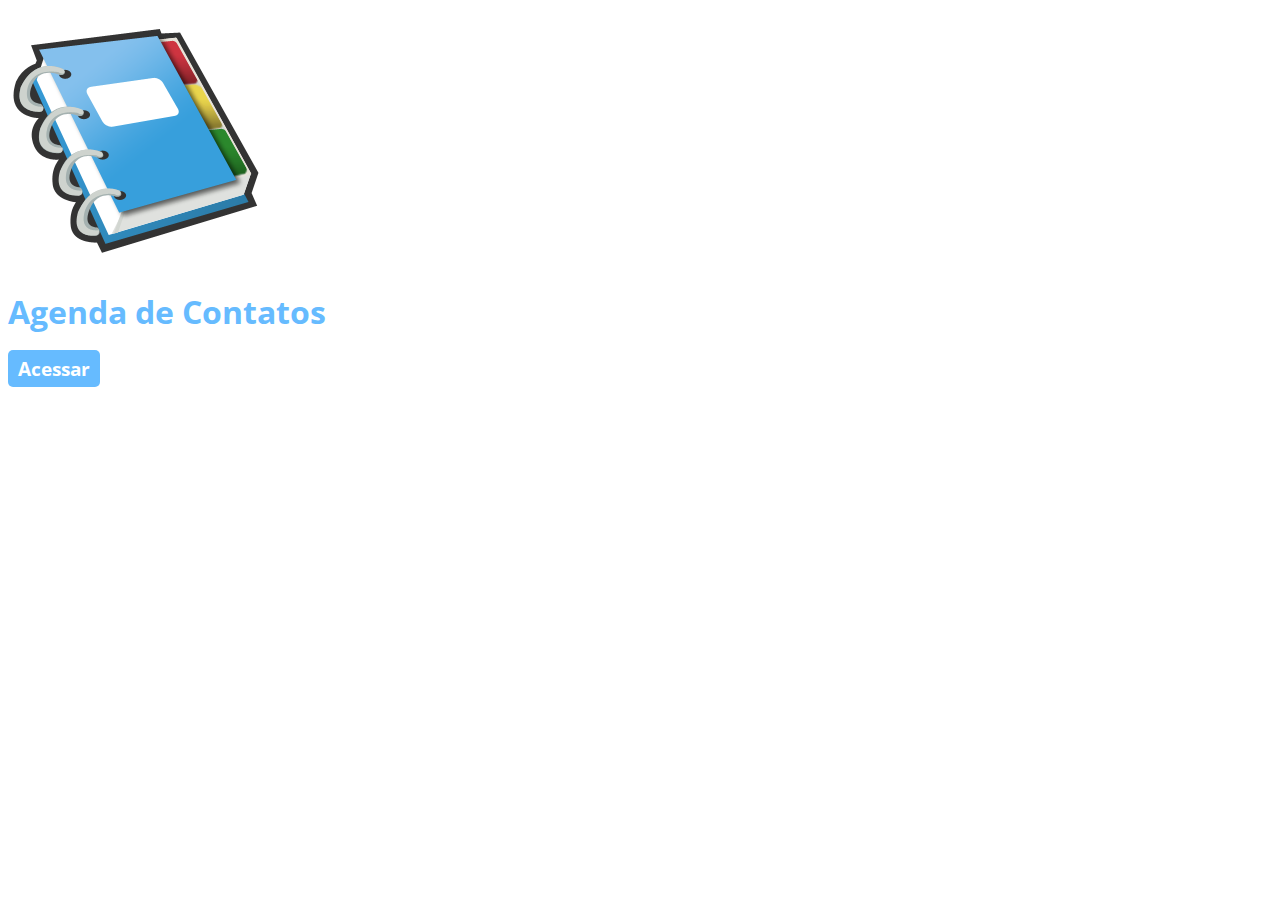
==== src/main/webapp/index.html @ 415344f7 "Merge pull request #1 from JoaoPstein/develop" ====
<!DOCTYPE html>
<html lang="pt-br">
<head>
<meta charset="utf-8">
<title>Agenda de contatos - Home</title>
<link rel="icon" href="imagens/favicon.png">
<link rel="stylesheet" href="style.css">
</head>
<body>
	<img src="imagens/agenda.png">
	<h1>Agenda de Contatos</h1>
	<a href="new.html" class="Botao1">Acessar</a>
</body>
</html>
---- src/main/webapp/style.css ----
@charset "utf-8";

@import	url('https://fonts.googleapis.com/css2?family=Open+Sans:wght@400;700&display=swap');

body {
	font-family: 'Open Sans', sans-serif;
	font-size: 1em;
	font-weight: 400;
}

h1 {
	color: #66bbff;
}

.Botao1 {
	text-decoration: none;
	background-color: #66bbff;
	padding: 5px 10px 5px 10px;
	color: #fff;
	font-size: 1.2em;
	font-weight: 700;
	border-radius: 5px;
	border: 0;
	cursor: pointer;
}

.Botao2 {
	text-decoration: none;
	background-color: #d51213;
	padding: 5px 10px 5px 10px;
	color: #fff;
	font-size: 1.2em;
	font-weight: 700;
	border-radius: 5px;
}

.Caixa1 {
	width: 320px;
	padding: 5px;
	margin-bottom: 10px;
	border: 1px solid #66bbff;
	border-radius: 5px;
}

.Caixa2 {
	padding: 5px;
	margin-bottom: 10px;
	border: 1px solid #66bbff;
	border-radius: 5px;
}

#caixa3 {
	padding: 5px;
	margin-bottom: 10px;
	border: 1px solid #ff0000;
}

#tabela {
	margin-top: 30px;
	border-collapse: collapse;
}

#tabela th {
	border: 1px solid #ddd;
	padding: 10px;
	text-align: left;
	background-color: #66bbff;
	color: #fff;
}

#tabela td {
	border: 1px solid #ddd;
	padding: 10px;
}
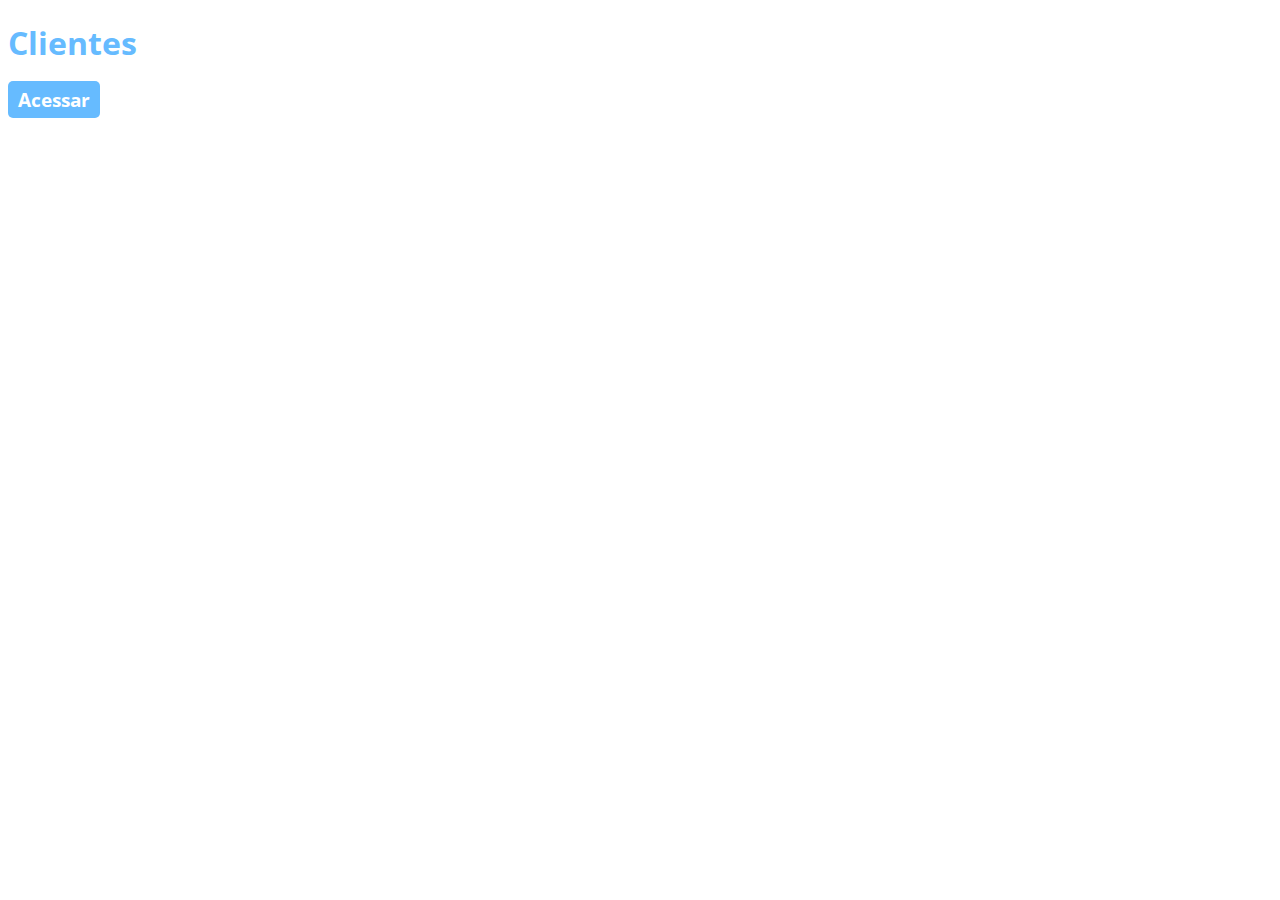
==== commit c29b5555: "init" ====
--- a/src/main/webapp/index.html
+++ b/src/main/webapp/index.html
@@ -2,13 +2,11 @@
 <html lang="pt-br">
 <head>
 <meta charset="utf-8">
-<title>Agenda de contatos - Home</title>
-<link rel="icon" href="imagens/favicon.png">
+<title>Clientes - Home</title>
 <link rel="stylesheet" href="style.css">
 </head>
 <body>
-	<img src="imagens/agenda.png">
-	<h1>Agenda de Contatos</h1>
-	<a href="new.html" class="Botao1">Acessar</a>
+	<h1>Clientes</h1>
+	<a href="main" class="Botao1">Acessar</a>
 </body>
 </html>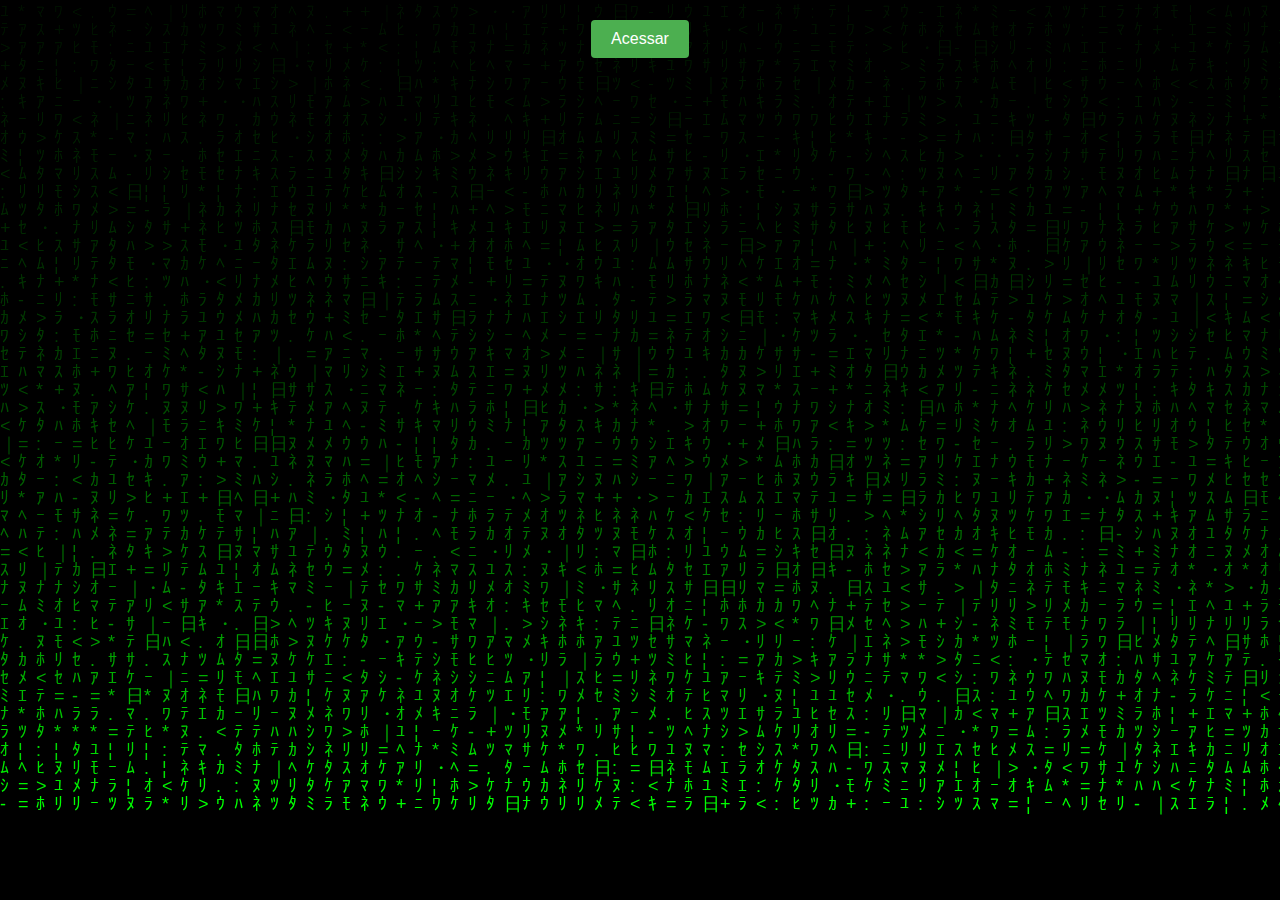
==== commit 36707f3c: "Merge pull request #9 from JoaoPstein/feature/init" ====
--- a/src/main/webapp/index.html
+++ b/src/main/webapp/index.html
@@ -1,12 +1,154 @@
 <!DOCTYPE html>
 <html lang="pt-br">
 <head>
-<meta charset="utf-8">
-<title>Clientes - Home</title>
-<link rel="stylesheet" href="style.css">
+  <meta charset="utf-8">
+  <title>Clientes - Home</title>
+  <link rel="stylesheet" href="style01.css">
+  <style>
+    * {
+      margin: 0;
+      padding: 0;
+    }
+
+    body {
+      background-color: black;
+      overflow: hidden;
+      position: relative;
+    }
+
+    .matrix-animation {
+      position: fixed;
+      top: 0;
+      left: 0;
+      width: 100%;
+      height: 100%;
+      pointer-events: none;
+      z-index: -1;
+    }
+
+    .matrix-animation canvas {
+      display: block;
+    }
+  </style>
 </head>
 <body>
-	<h1>Clientes</h1>
-	<a href="main" class="Botao1">Acessar</a>
+  <div class="matrix-animation"></div>
+
+  <div class="main-content">
+    <a href="new.html" class="Botao1">Acessar</a>
+  </div>
+
+  <script>
+    // creating the canvas element
+    const canvas = document.createElement("canvas");
+    const context = canvas.getContext("2d");
+
+    // adding the canvas to the .matrix-animation div
+    const matrixAnimation = document.querySelector(".matrix-animation");
+    matrixAnimation.appendChild(canvas);
+
+    // setting the canvas size
+    const width = (canvas.width = window.innerWidth);
+    const height = (canvas.height = window.innerHeight);
+
+    // letters used on Matrix rain
+    // more on: https://bit.ly/3yFJoU3
+    const letters = [
+      "日",
+      "ﾊ",
+      "ﾐ",
+      "ﾋ",
+      "ｰ",
+      "ｳ",
+      "ｼ",
+      "ﾅ",
+      "ﾓ",
+      "ﾆ",
+      "ｻ",
+      "ﾜ",
+      "ﾂ",
+      "ｵ",
+      "ﾘ",
+      "ｱ",
+      "ﾎ",
+      "ﾃ",
+      "ﾏ",
+      "ｹ",
+      "ﾒ",
+      "ｴ",
+      "ｶ",
+      "ｷ",
+      "ﾑ",
+      "ﾕ",
+      "ﾗ",
+      "ｾ",
+      "ﾈ",
+      "ｽ",
+      "ﾀ",
+      "ﾇ",
+      "ﾍ",
+      ":",
+      "・",
+      ".",
+      "=",
+      "*",
+      "+",
+      "-",
+      "<",
+      ">",
+      "¦",
+      "｜",
+      "ﾘ",
+    ];
+
+    const fontSize = 18;
+
+    // defining how many columns to print based on canvas width and font size
+    const columns = width / fontSize;
+
+    // creating an array of drops to each column
+    const drops = [];
+
+    // starting every drop at a y=1 position
+    for (let x = 0; x < columns; x++) {
+      drops[x] = 1;
+    }
+
+    // drawing the characters
+    function draw() {
+      // painting the background
+      // the trick here is to use opacity
+      // so it will fade out with time
+      context.fillStyle = "rgba(0, 0, 0, 0.05)";
+      context.fillRect(0, 0, width, height);
+
+      // defining font styles (color and font family/size)
+      context.fillStyle = "#0F0";
+      context.font = `${fontSize}px arial`;
+
+      // drawing the characters
+      for (let i = 0; i < drops.length; i++) {
+        // get a random letter from the array
+        const text = letters[Math.floor(Math.random() * letters.length)];
+
+        // drawing the character
+        context.fillText(text, i * fontSize, drops[i] * fontSize);
+
+        // moving the drop to the beginning of the canvas when it reaches the bottom
+        // or when the random expression is true in order to make the rain randomly
+        if (drops[i] * fontSize > height && Math.random() > 0.975) {
+          drops[i] = 0;
+        }
+
+        // moving the drop in the Y coordinate
+        drops[i]++;
+      }
+
+      // recursive call to draw frame by frame
+      window.requestAnimationFrame(draw);
+    }
+
+    draw();
+  </script>
 </body>
-</html>+</html>
--- a/src/main/webapp/style01.css
+++ b/src/main/webapp/style01.css
@@ -0,0 +1,61 @@
+/* Definições gerais */
+body {
+    background-color: #f2f2f2;
+    font-family: Arial, sans-serif;
+    text-align: center;
+  }
+  
+  h1 {
+    color: #333;
+  }
+  
+  /* Estilos para a imagem */
+  img {
+    width: 200px;
+    height: 200px;
+    margin-top: 50px;
+    animation: rotate 4s infinite linear;
+  }
+  
+  @keyframes rotate {
+    from {
+      transform: rotate(0deg);
+    }
+    to {
+      transform: rotate(360deg);
+    }
+  }
+  
+  /* Estilos para o botão */
+  .Botao1 {
+    display: inline-block;
+    background-color: #4CAF50;
+    color: #fff;
+    padding: 10px 20px;
+    margin-top: 20px;
+    text-decoration: none;
+    border-radius: 4px;
+    transition: background-color 0.3s;
+  }
+  
+  .Botao1:hover {
+    background-color: #45a049;
+  }
+  
+  /* Estilos para o título da página */
+  h1 {
+    margin-top: 30px;
+    font-size: 32px;
+    color: #333;
+    text-shadow: 2px 2px 4px rgba(0, 0, 0, 0.2);
+  }
+  h1 {
+    font-size: 30px; /* Aumentar o tamanho para 30 pixels */
+    color: white; /* Alterar a cor para verde */
+    transition: font-size 1s, color 1s; /* Adicionar transição de 1 segundo para suavizar a mudança */
+  }
+  
+  h1:hover {
+    font-size: 20px; /* Diminuir o tamanho para 20 pixels quando passar o mouse */
+    color: green; /* Alterar a cor para vermelho quando passar o mouse */
+  }
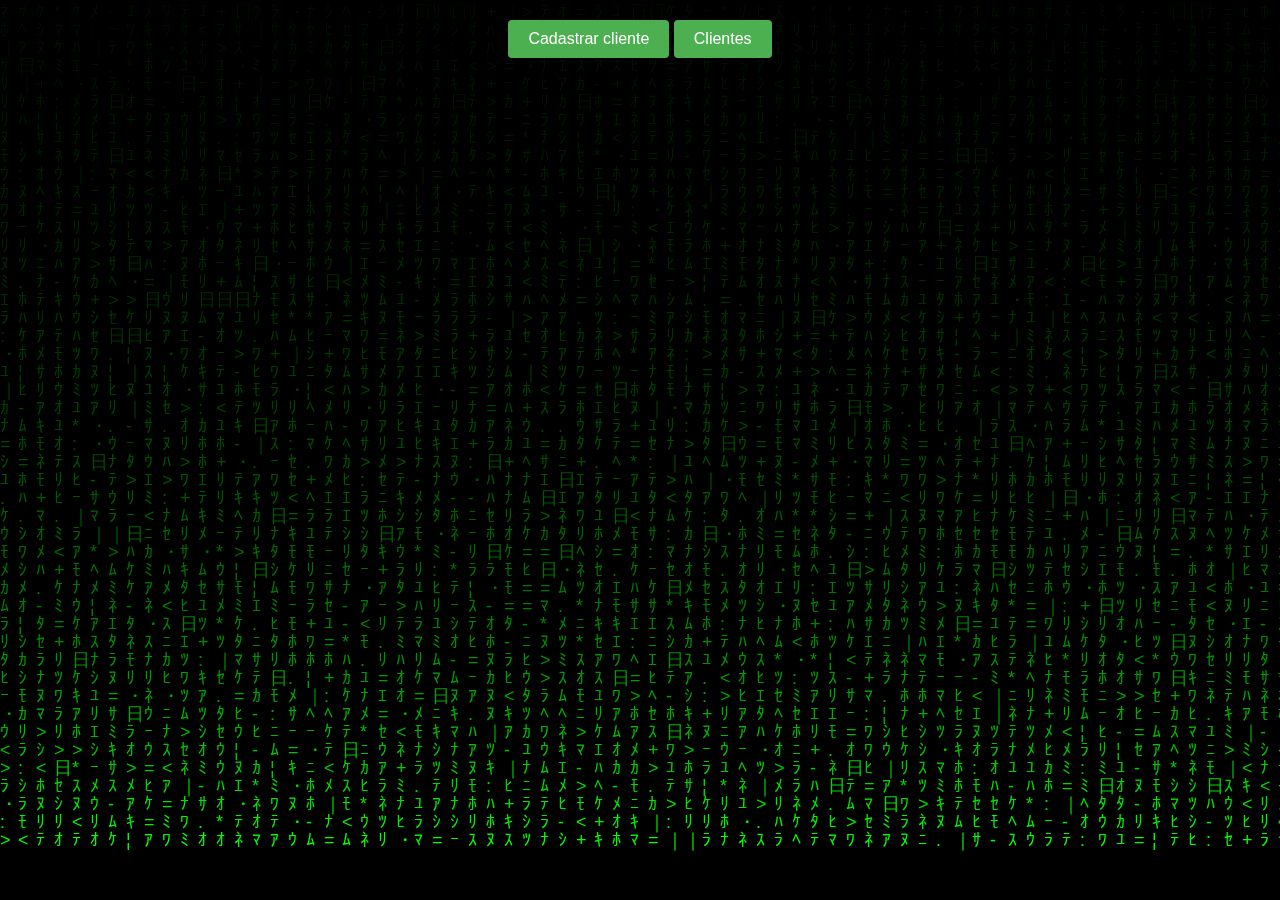
==== commit 7b8cd7f8: "ajustes nas telas e listagem" ====
--- a/src/main/webapp/index.html
+++ b/src/main/webapp/index.html
@@ -33,11 +33,10 @@
 </head>
 <body>
   <div class="matrix-animation"></div>
-
   <div class="main-content">
-    <a href="new.html" class="Botao1">Acessar</a>
+    <a href="new.html" class="Botao1">Cadastrar cliente</a>
+    <a href="main" class="Botao1">Clientes</a>
   </div>
-
   <script>
     // creating the canvas element
     const canvas = document.createElement("canvas");
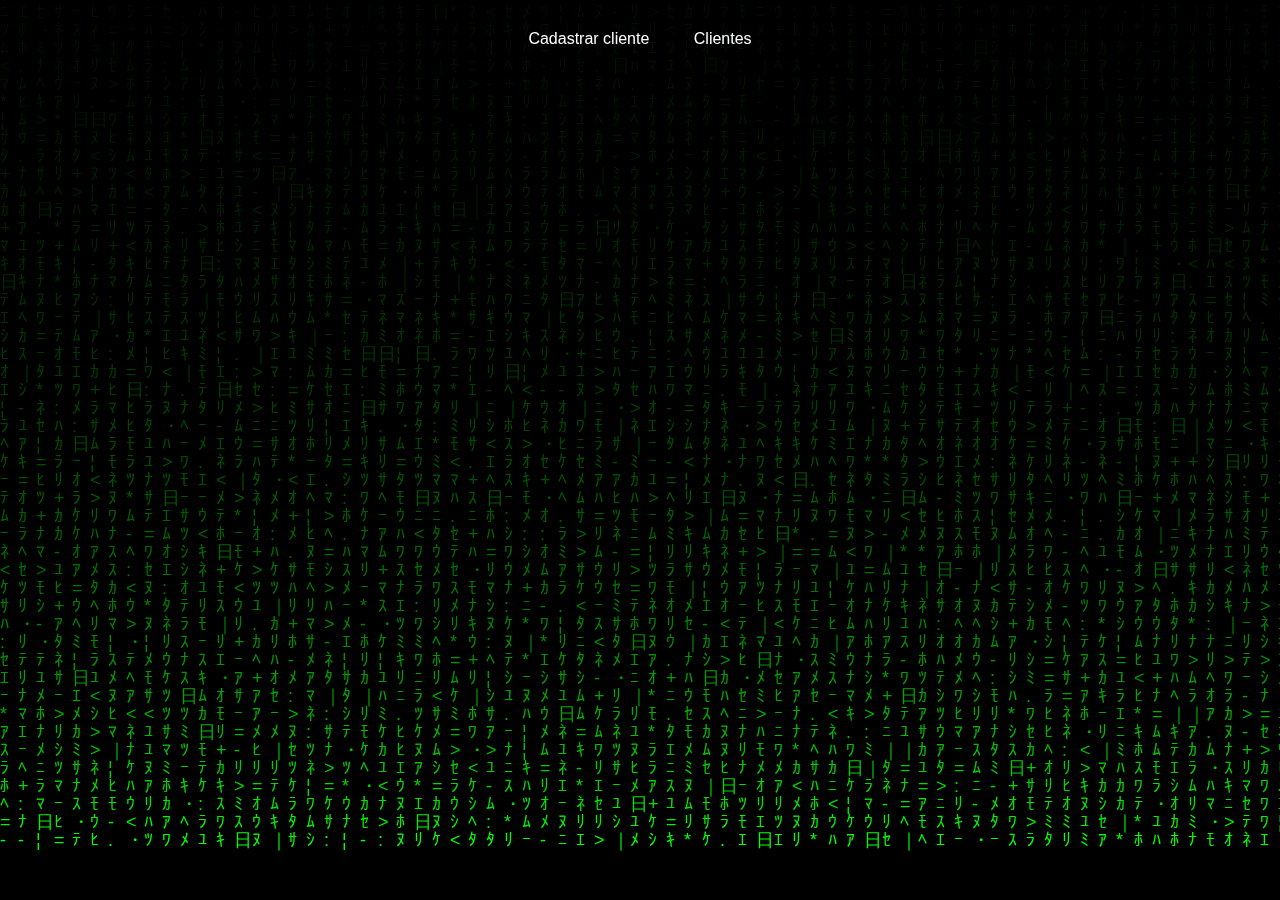
==== commit 7cd3d1b2: "ajustado validador e ajustado front" ====
--- a/src/main/webapp/index.html
+++ b/src/main/webapp/index.html
@@ -1,153 +1,170 @@
 <!DOCTYPE html>
 <html lang="pt-br">
+
 <head>
-  <meta charset="utf-8">
-  <title>Clientes - Home</title>
-  <link rel="stylesheet" href="style01.css">
-  <style>
-    * {
-      margin: 0;
-      padding: 0;
-    }
+	<meta charset="utf-8">
+	<title>Clientes - Home</title>
+	<link rel="stylesheet" href="style01.css">
+	<style>
+		* {
+			margin: 0;
+			padding: 0;
+		}
 
-    body {
-      background-color: black;
-      overflow: hidden;
-      position: relative;
-    }
+		body {
+			background-color: black;
+			overflow: hidden;
+			position: relative;
+		}
 
-    .matrix-animation {
-      position: fixed;
-      top: 0;
-      left: 0;
-      width: 100%;
-      height: 100%;
-      pointer-events: none;
-      z-index: -1;
-    }
+		.matrix-animation {
+			position: fixed;
+			top: 0;
+			left: 0;
+			width: 100%;
+			height: 100%;
+			pointer-events: none;
+			z-index: -1;
+		}
 
-    .matrix-animation canvas {
-      display: block;
-    }
-  </style>
+		.matrix-animation canvas {
+			display: block;
+		}
+
+		.Button {
+			display: inline-block;
+			color: #fff;
+			padding: 10px 20px;
+			margin-top: 20px;
+			text-decoration: none;
+			border-radius: 4px;
+			transition: background-color 0.3s;
+		}
+
+		.Button:hover {
+			background-color: #45a049;
+		}
+	</style>
 </head>
+
 <body>
-  <div class="matrix-animation"></div>
-  <div class="main-content">
-    <a href="new.html" class="Botao1">Cadastrar cliente</a>
-    <a href="main" class="Botao1">Clientes</a>
-  </div>
-  <script>
-    // creating the canvas element
-    const canvas = document.createElement("canvas");
-    const context = canvas.getContext("2d");
+	<div class="matrix-animation"></div>
+	<div class="main-content">
+		<a href="new.html" class="Button">Cadastrar cliente</a>
+		<a href="main" class="Button">Clientes</a>
+	</div>
+	<script>
+		// creating the canvas element
+		const canvas = document.createElement("canvas");
+		const context = canvas.getContext("2d");
 
-    // adding the canvas to the .matrix-animation div
-    const matrixAnimation = document.querySelector(".matrix-animation");
-    matrixAnimation.appendChild(canvas);
+		// adding the canvas to the .matrix-animation div
+		const matrixAnimation = document.querySelector(".matrix-animation");
+		matrixAnimation.appendChild(canvas);
 
-    // setting the canvas size
-    const width = (canvas.width = window.innerWidth);
-    const height = (canvas.height = window.innerHeight);
+		// setting the canvas size
+		const width = (canvas.width = window.innerWidth);
+		const height = (canvas.height = window.innerHeight);
 
-    // letters used on Matrix rain
-    // more on: https://bit.ly/3yFJoU3
-    const letters = [
-      "日",
-      "ﾊ",
-      "ﾐ",
-      "ﾋ",
-      "ｰ",
-      "ｳ",
-      "ｼ",
-      "ﾅ",
-      "ﾓ",
-      "ﾆ",
-      "ｻ",
-      "ﾜ",
-      "ﾂ",
-      "ｵ",
-      "ﾘ",
-      "ｱ",
-      "ﾎ",
-      "ﾃ",
-      "ﾏ",
-      "ｹ",
-      "ﾒ",
-      "ｴ",
-      "ｶ",
-      "ｷ",
-      "ﾑ",
-      "ﾕ",
-      "ﾗ",
-      "ｾ",
-      "ﾈ",
-      "ｽ",
-      "ﾀ",
-      "ﾇ",
-      "ﾍ",
-      ":",
-      "・",
-      ".",
-      "=",
-      "*",
-      "+",
-      "-",
-      "<",
-      ">",
-      "¦",
-      "｜",
-      "ﾘ",
-    ];
+		// letters used on Matrix rain
+		// more on: https://bit.ly/3yFJoU3
+		const letters = [
+			"日",
+			"ﾊ",
+			"ﾐ",
+			"ﾋ",
+			"ｰ",
+			"ｳ",
+			"ｼ",
+			"ﾅ",
+			"ﾓ",
+			"ﾆ",
+			"ｻ",
+			"ﾜ",
+			"ﾂ",
+			"ｵ",
+			"ﾘ",
+			"ｱ",
+			"ﾎ",
+			"ﾃ",
+			"ﾏ",
+			"ｹ",
+			"ﾒ",
+			"ｴ",
+			"ｶ",
+			"ｷ",
+			"ﾑ",
+			"ﾕ",
+			"ﾗ",
+			"ｾ",
+			"ﾈ",
+			"ｽ",
+			"ﾀ",
+			"ﾇ",
+			"ﾍ",
+			":",
+			"・",
+			".",
+			"=",
+			"*",
+			"+",
+			"-",
+			"<",
+			">",
+			"¦",
+			"｜",
+			"ﾘ",
+		];
 
-    const fontSize = 18;
+		const fontSize = 18;
 
-    // defining how many columns to print based on canvas width and font size
-    const columns = width / fontSize;
+		// defining how many columns to print based on canvas width and font size
+		const columns = width / fontSize;
 
-    // creating an array of drops to each column
-    const drops = [];
+		// creating an array of drops to each column
+		const drops = [];
 
-    // starting every drop at a y=1 position
-    for (let x = 0; x < columns; x++) {
-      drops[x] = 1;
-    }
+		// starting every drop at a y=1 position
+		for (let x = 0; x < columns; x++) {
+			drops[x] = 1;
+		}
 
-    // drawing the characters
-    function draw() {
-      // painting the background
-      // the trick here is to use opacity
-      // so it will fade out with time
-      context.fillStyle = "rgba(0, 0, 0, 0.05)";
-      context.fillRect(0, 0, width, height);
+		// drawing the characters
+		function draw() {
+			// painting the background
+			// the trick here is to use opacity
+			// so it will fade out with time
+			context.fillStyle = "rgba(0, 0, 0, 0.05)";
+			context.fillRect(0, 0, width, height);
 
-      // defining font styles (color and font family/size)
-      context.fillStyle = "#0F0";
-      context.font = `${fontSize}px arial`;
+			// defining font styles (color and font family/size)
+			context.fillStyle = "#0F0";
+			context.font = `${fontSize}px arial`;
 
-      // drawing the characters
-      for (let i = 0; i < drops.length; i++) {
-        // get a random letter from the array
-        const text = letters[Math.floor(Math.random() * letters.length)];
+			// drawing the characters
+			for (let i = 0; i < drops.length; i++) {
+				// get a random letter from the array
+				const text = letters[Math.floor(Math.random() * letters.length)];
 
-        // drawing the character
-        context.fillText(text, i * fontSize, drops[i] * fontSize);
+				// drawing the character
+				context.fillText(text, i * fontSize, drops[i] * fontSize);
 
-        // moving the drop to the beginning of the canvas when it reaches the bottom
-        // or when the random expression is true in order to make the rain randomly
-        if (drops[i] * fontSize > height && Math.random() > 0.975) {
-          drops[i] = 0;
-        }
+				// moving the drop to the beginning of the canvas when it reaches the bottom
+				// or when the random expression is true in order to make the rain randomly
+				if (drops[i] * fontSize > height && Math.random() > 0.975) {
+					drops[i] = 0;
+				}
 
-        // moving the drop in the Y coordinate
-        drops[i]++;
-      }
+				// moving the drop in the Y coordinate
+				drops[i]++;
+			}
 
-      // recursive call to draw frame by frame
-      window.requestAnimationFrame(draw);
-    }
+			// recursive call to draw frame by frame
+			window.requestAnimationFrame(draw);
+		}
 
-    draw();
-  </script>
+		draw();
+	</script>
 </body>
-</html>
+
+</html>